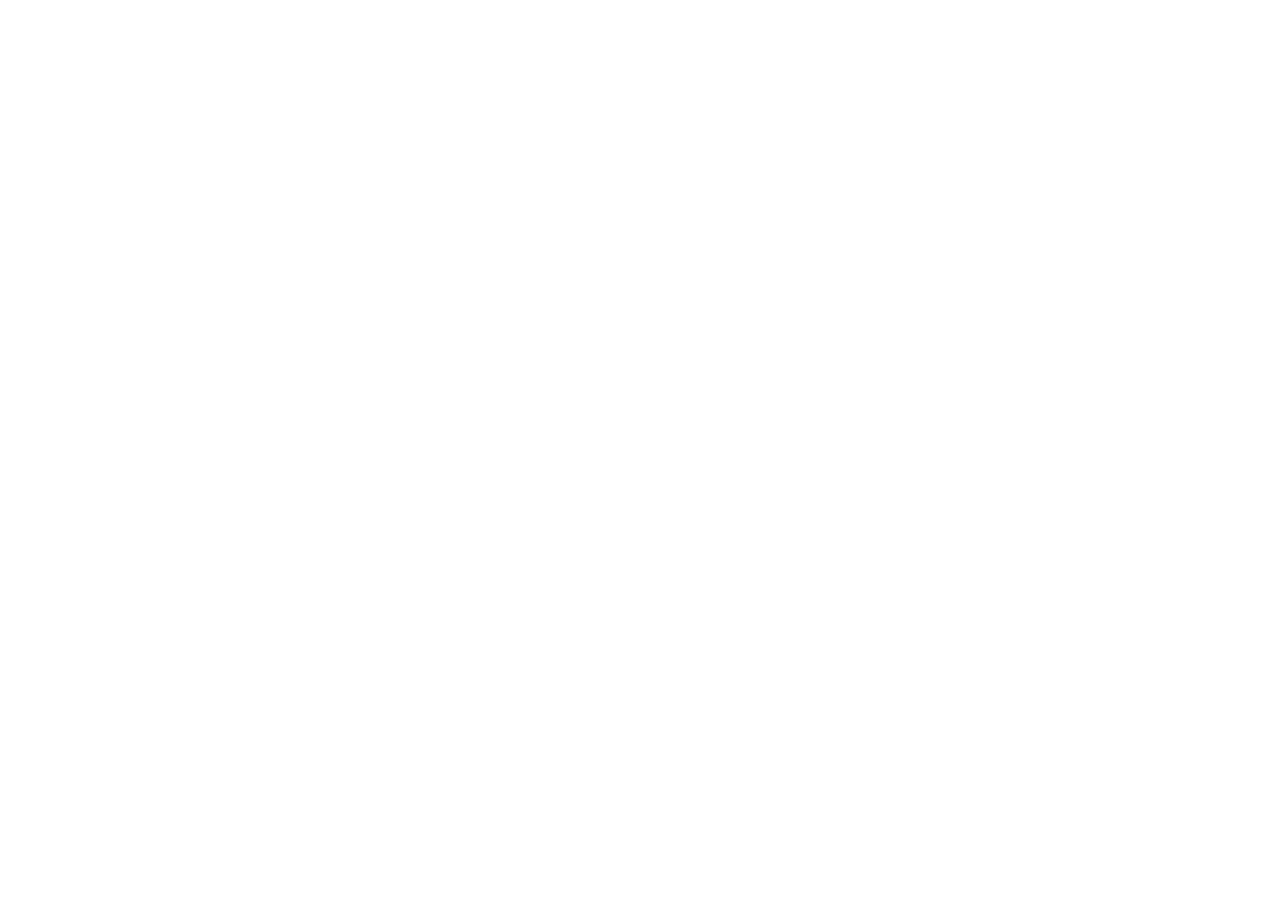
==== module3/index.html @ 11ef88e1 "Module3" ====
<!DOCTYPE html>
<html>
    <head lang="en">
        <meta charset="utf-8">
        <meta name="viewport" content="width=device-width, initial-scale=1.0">
        <title>Module 3 Website</title>
        <link rel="stylesheet" href="css/bootstrap.min.css">
        <link rel="stylesheet" href="css/styles.css">
    </head>
    <body>
        <header>
            <nav id="header-nav" >

            </nav>
        </header>
        <!-- jQuery (Bootstrap JS plugins depend on it) -->
        <script src="js/jquery-1.11.3.min.js"></script>
        <script src="js/bootstrap.min.js"></script>
        <script src="js/script.js"></script>
    </body>
</html>
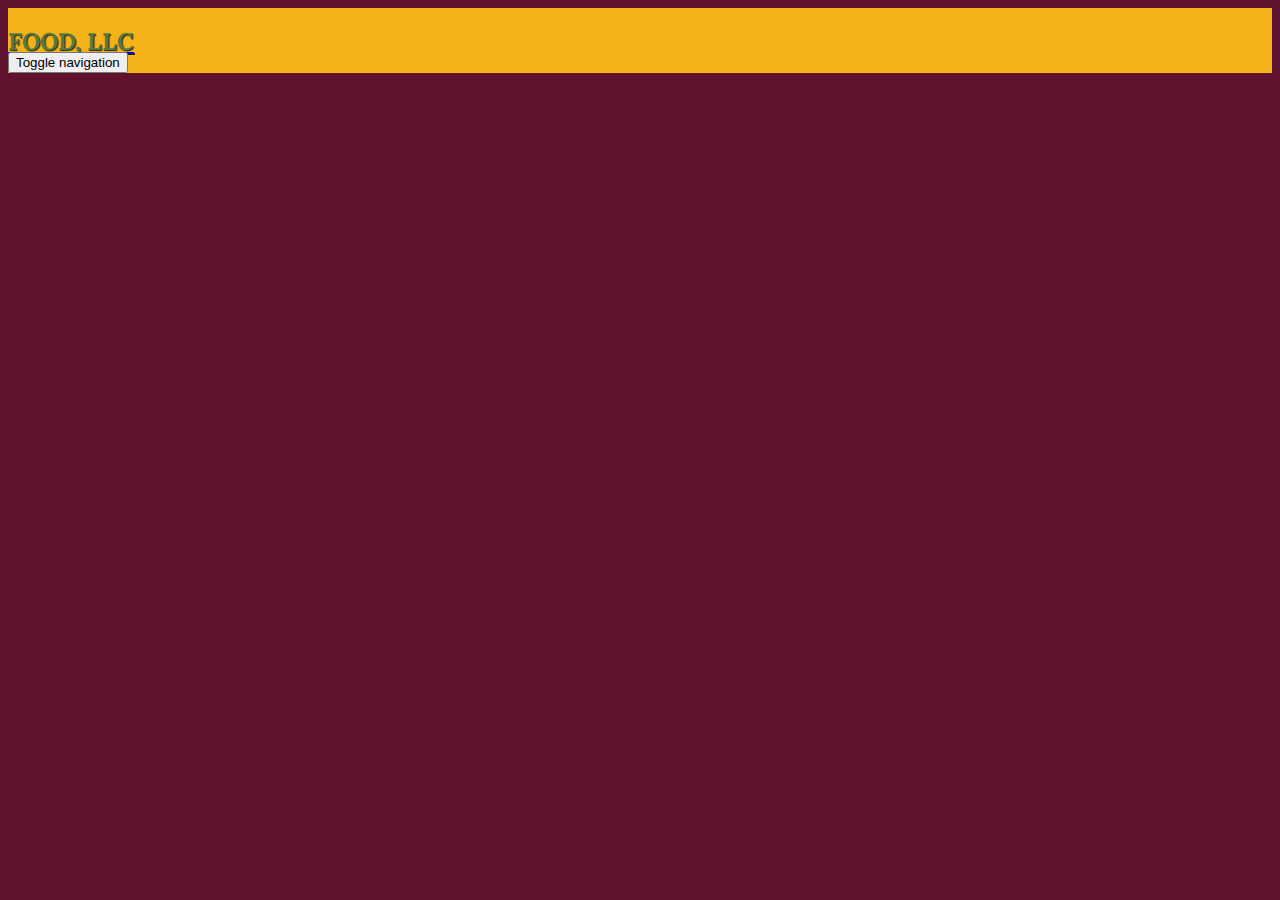
==== commit ff49c412: "Module3" ====
--- a/module3/index.html
+++ b/module3/index.html
@@ -6,11 +6,28 @@
         <title>Module 3 Website</title>
         <link rel="stylesheet" href="css/bootstrap.min.css">
         <link rel="stylesheet" href="css/styles.css">
+        <link href='https://fonts.googleapis.com/css?family=Oxygen:400,300,700' rel='stylesheet' type='text/css'>
+        <link href='https://fonts.googleapis.com/css?family=Lora' rel='stylesheet' type='text/css'>
     </head>
     <body>
         <header>
-            <nav id="header-nav" >
+            <nav id="header-nav" class="navbar navbar-default">
+                <div class="container">
+                    <div class="navbar-header">
+                        <div class="navbar-brand">
+                            <a href="index.html">
+                                <h1>Food, LLC</h1>
+                            </a>
+                        </div>
+                        <button type="button" class="navbar-toggle collapsed" data-toggle="collapsed" data-target="#collapsable-nav" aria-expanded="false">
+                            <span class="sr-only">Toggle navigation</span>
+                            <span class="icon-bar"></span>
+                            <span class="icon-bar"></span>
+                            <span class="icon-bar"></span>
+                        </button>
+                    </div>
 
+                </div>
             </nav>
         </header>
         <!-- jQuery (Bootstrap JS plugins depend on it) -->
--- a/module3/css/styles.css
+++ b/module3/css/styles.css
@@ -0,0 +1,31 @@
+body {
+    font-size: 16px;
+    color: #fff;
+    background-color: #61122f;
+    font-family: 'Oxygen', sans-serif;
+  }
+  
+  /** HEADER **/
+  #header-nav {
+    background-color: #f6b319;
+    border-radius: 0;
+    border: 0;
+  }
+  .navbar-brand {
+    padding-top: 25px;
+  }
+  
+  .navbar-brand h1 { /* Restaurant name */
+    font-family: 'Lora', serif;
+    color: #557c3e;
+    font-size: 1.5em;
+    text-transform: uppercase;
+    font-weight: bold;
+    text-shadow: 1px 1px 1px #222;
+    margin-top: 0;
+    margin-bottom: 0;
+    line-height: .75;
+  }
+  .navbar-brand a:hover, .navbar-brand a:focus {
+    text-decoration: none;
+  }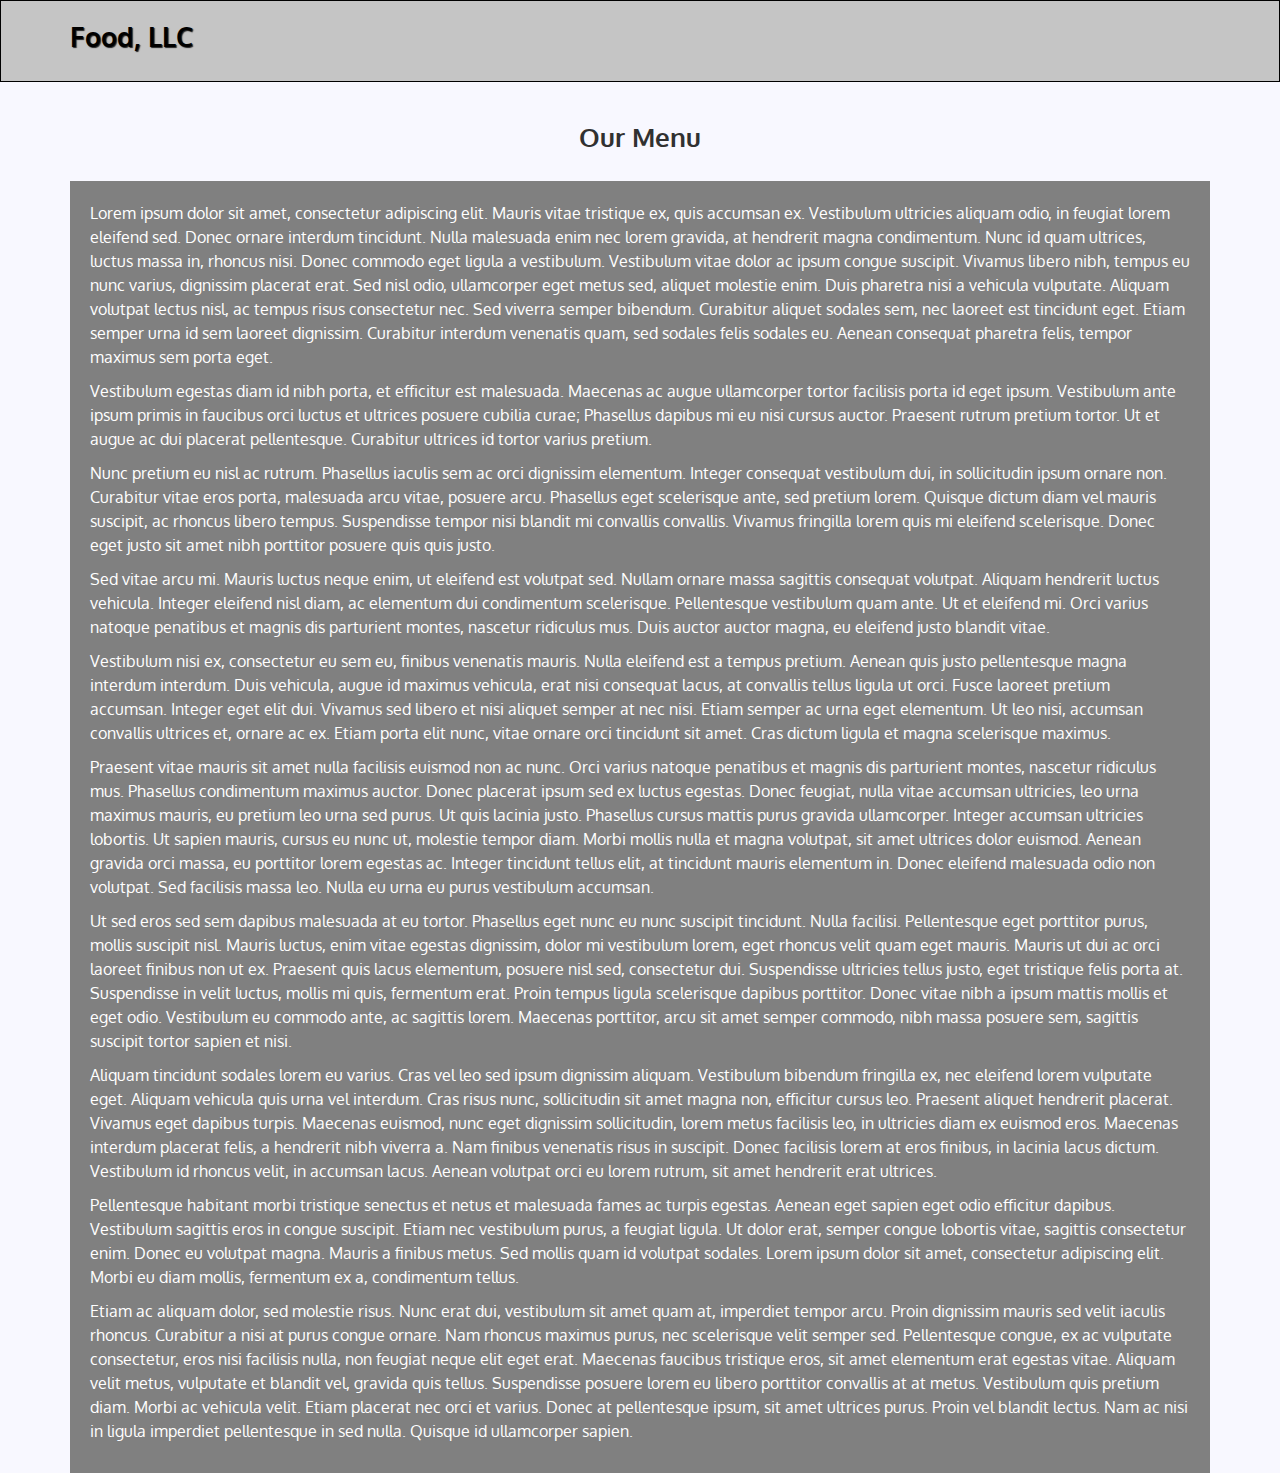
==== commit bcab7dc3: "module3-update1" ====
--- a/module3/index.html
+++ b/module3/index.html
@@ -1,38 +1,148 @@
 <!DOCTYPE html>
 <html>
-    <head lang="en">
-        <meta charset="utf-8">
-        <meta name="viewport" content="width=device-width, initial-scale=1.0">
-        <title>Module 3 Website</title>
-        <link rel="stylesheet" href="css/bootstrap.min.css">
-        <link rel="stylesheet" href="css/styles.css">
-        <link href='https://fonts.googleapis.com/css?family=Oxygen:400,300,700' rel='stylesheet' type='text/css'>
-        <link href='https://fonts.googleapis.com/css?family=Lora' rel='stylesheet' type='text/css'>
-    </head>
-    <body>
-        <header>
-            <nav id="header-nav" class="navbar navbar-default">
-                <div class="container">
-                    <div class="navbar-header">
-                        <div class="navbar-brand">
-                            <a href="index.html">
-                                <h1>Food, LLC</h1>
-                            </a>
-                        </div>
-                        <button type="button" class="navbar-toggle collapsed" data-toggle="collapsed" data-target="#collapsable-nav" aria-expanded="false">
-                            <span class="sr-only">Toggle navigation</span>
-                            <span class="icon-bar"></span>
-                            <span class="icon-bar"></span>
-                            <span class="icon-bar"></span>
-                        </button>
+
+<head lang="en">
+    <meta charset="utf-8">
+    <meta name="viewport" content="width=device-width, initial-scale=1.0">
+    <title>Module 3 Website</title>
+    <link rel="stylesheet" href="css/bootstrap.min.css">
+    <link rel="stylesheet" href="css/styles.css">
+    <link href='https://fonts.googleapis.com/css?family=Oxygen:400,300,700' rel='stylesheet' type='text/css'>
+    <link href='https://fonts.googleapis.com/css?family=Lora' rel='stylesheet' type='text/css'>
+</head>
+
+<body>
+    <header>
+        <nav id="header-nav" class="navbar navbar-default">
+            <div class="container">
+                <div class="navbar-header">
+                    <div class="navbar-brand">
+                        <a href="index.html">
+                            <h1>Food, LLC</h1>
+                        </a>
                     </div>
+                    <button type="button" class="navbar-toggle collapsed" data-toggle="collapsed"
+                        data-target="#collapsable-nav" aria-expanded="true">
+                        <span class="sr-only">Toggle navigation</span>
+                        <span class="icon-bar"></span>
+                        <span class="icon-bar"></span>
+                        <span class="icon-bar"></span>
+                    </button>
+                </div><!-- .navbar-header -->
 
+                <div id="collapsable-nav" class="collapse navbar-collapse">
+                    <ul id="nav-list" class="nav navbar-nav visible-xs">
+                        <li class="visible-xs"><a href="#">Coffee</a></li>
+                        <li class="visible-xs"><a href="#">Tea</a></li>
+                        <li class="visible-xs"><a href="#">Water</a></li>
+                    </ul><!-- #nav-list -->
+                </div><!-- .collapse .navbar-collapse -->
+            </div><!-- .container -->
+        </nav><!-- #header-nav -->
+    </header>
+
+    <main>
+        <div id="main-content" class="container">
+            <div class="jumbotron text-center">
+                <h2>Our Menu</h2>
+            </div>
+            <section>
+                <div id="main-para" class="col-xs-12">
+                    <p>Lorem ipsum dolor sit amet, consectetur adipiscing elit. Mauris vitae tristique ex, quis accumsan
+                        ex. Vestibulum ultricies aliquam odio, in feugiat lorem eleifend sed. Donec ornare interdum
+                        tincidunt. Nulla malesuada enim nec lorem gravida, at hendrerit magna condimentum. Nunc id quam
+                        ultrices, luctus massa in, rhoncus nisi. Donec commodo eget ligula a vestibulum. Vestibulum
+                        vitae dolor ac ipsum congue suscipit. Vivamus libero nibh, tempus eu nunc varius, dignissim
+                        placerat erat. Sed nisl odio, ullamcorper eget metus sed, aliquet molestie enim. Duis pharetra
+                        nisi a vehicula vulputate. Aliquam volutpat lectus nisl, ac tempus risus consectetur nec. Sed
+                        viverra semper bibendum. Curabitur aliquet sodales sem, nec laoreet est tincidunt eget. Etiam
+                        semper urna id sem laoreet dignissim. Curabitur interdum venenatis quam, sed sodales felis
+                        sodales eu. Aenean consequat pharetra felis, tempor maximus sem porta eget.
+                    </p>
+                    <p> Vestibulum egestas diam id nibh porta, et efficitur est malesuada. Maecenas ac augue ullamcorper
+                        tortor facilisis porta id eget ipsum. Vestibulum ante ipsum primis in faucibus orci luctus et
+                        ultrices posuere cubilia curae; Phasellus dapibus mi eu nisi cursus auctor. Praesent rutrum
+                        pretium tortor. Ut et augue ac dui placerat pellentesque. Curabitur ultrices id tortor varius
+                        pretium.
+                    </p>
+                    <p> Nunc pretium eu nisl ac rutrum. Phasellus iaculis sem ac orci dignissim elementum. Integer
+                        consequat vestibulum dui, in sollicitudin ipsum ornare non. Curabitur vitae eros porta,
+                        malesuada arcu vitae, posuere arcu. Phasellus eget scelerisque ante, sed pretium lorem. Quisque
+                        dictum diam vel mauris suscipit, ac rhoncus libero tempus. Suspendisse tempor nisi blandit mi
+                        convallis convallis. Vivamus fringilla lorem quis mi eleifend scelerisque. Donec eget justo sit
+                        amet nibh porttitor posuere quis quis justo.
+                    </p>
+                    <p>Sed vitae arcu mi. Mauris luctus neque enim, ut eleifend est volutpat sed. Nullam ornare massa
+                        sagittis consequat volutpat. Aliquam hendrerit luctus vehicula. Integer eleifend nisl diam, ac
+                        elementum dui condimentum scelerisque. Pellentesque vestibulum quam ante. Ut et eleifend mi.
+                        Orci varius natoque penatibus et magnis dis parturient montes, nascetur ridiculus mus. Duis
+                        auctor auctor magna, eu eleifend justo blandit vitae.
+                    </p>
+                    <p> Vestibulum nisi ex, consectetur eu sem eu, finibus venenatis mauris. Nulla eleifend est a tempus
+                        pretium. Aenean quis justo pellentesque magna interdum interdum. Duis vehicula, augue id maximus
+                        vehicula, erat nisi consequat lacus, at convallis tellus ligula ut orci. Fusce laoreet pretium
+                        accumsan. Integer eget elit dui. Vivamus sed libero et nisi aliquet semper at nec nisi. Etiam
+                        semper ac urna eget elementum. Ut leo nisi, accumsan convallis ultrices et, ornare ac ex. Etiam
+                        porta elit nunc, vitae ornare orci tincidunt sit amet. Cras dictum ligula et magna scelerisque
+                        maximus.
+                    </p>
+                    <p> Praesent vitae mauris sit amet nulla facilisis euismod non ac nunc. Orci varius natoque
+                        penatibus et magnis dis parturient montes, nascetur ridiculus mus. Phasellus condimentum maximus
+                        auctor. Donec placerat ipsum sed ex luctus egestas. Donec feugiat, nulla vitae accumsan
+                        ultricies, leo urna maximus mauris, eu pretium leo urna sed purus. Ut quis lacinia justo.
+                        Phasellus cursus mattis purus gravida ullamcorper. Integer accumsan ultricies lobortis. Ut
+                        sapien mauris, cursus eu nunc ut, molestie tempor diam. Morbi mollis nulla et magna volutpat,
+                        sit amet ultrices dolor euismod. Aenean gravida orci massa, eu porttitor lorem egestas ac.
+                        Integer tincidunt tellus elit, at tincidunt mauris elementum in. Donec eleifend malesuada odio
+                        non volutpat. Sed facilisis massa leo. Nulla eu urna eu purus vestibulum accumsan.
+                    </p>
+                    <p> Ut sed eros sed sem dapibus malesuada at eu tortor. Phasellus eget nunc eu nunc suscipit
+                        tincidunt. Nulla facilisi. Pellentesque eget porttitor purus, mollis suscipit nisl. Mauris
+                        luctus, enim vitae egestas dignissim, dolor mi vestibulum lorem, eget rhoncus velit quam eget
+                        mauris. Mauris ut dui ac orci laoreet finibus non ut ex. Praesent quis lacus elementum, posuere
+                        nisl sed, consectetur dui. Suspendisse ultricies tellus justo, eget tristique felis porta at.
+                        Suspendisse in velit luctus, mollis mi quis, fermentum erat. Proin tempus ligula scelerisque
+                        dapibus porttitor. Donec vitae nibh a ipsum mattis mollis et eget odio. Vestibulum eu commodo
+                        ante, ac sagittis lorem. Maecenas porttitor, arcu sit amet semper commodo, nibh massa posuere
+                        sem, sagittis suscipit tortor sapien et nisi.
+                    </p>
+                    <p> Aliquam tincidunt sodales lorem eu varius. Cras vel leo sed ipsum dignissim aliquam. Vestibulum
+                        bibendum fringilla ex, nec eleifend lorem vulputate eget. Aliquam vehicula quis urna vel
+                        interdum. Cras risus nunc, sollicitudin sit amet magna non, efficitur cursus leo. Praesent
+                        aliquet hendrerit placerat. Vivamus eget dapibus turpis. Maecenas euismod, nunc eget dignissim
+                        sollicitudin, lorem metus facilisis leo, in ultricies diam ex euismod eros. Maecenas interdum
+                        placerat felis, a hendrerit nibh viverra a. Nam finibus venenatis risus in suscipit. Donec
+                        facilisis lorem at eros finibus, in lacinia lacus dictum. Vestibulum id rhoncus velit, in
+                        accumsan lacus. Aenean volutpat orci eu lorem rutrum, sit amet hendrerit erat ultrices.
+                    </p>
+                    <p> Pellentesque habitant morbi tristique senectus et netus et malesuada fames ac turpis egestas.
+                        Aenean eget sapien eget odio efficitur dapibus. Vestibulum sagittis eros in congue suscipit.
+                        Etiam nec vestibulum purus, a feugiat ligula. Ut dolor erat, semper congue lobortis vitae,
+                        sagittis consectetur enim. Donec eu volutpat magna. Mauris a finibus metus. Sed mollis quam id
+                        volutpat sodales. Lorem ipsum dolor sit amet, consectetur adipiscing elit. Morbi eu diam mollis,
+                        fermentum ex a, condimentum tellus.
+                    </p>
+                    <p> Etiam ac aliquam dolor, sed molestie risus. Nunc erat dui, vestibulum sit amet quam at,
+                        imperdiet tempor arcu. Proin dignissim mauris sed velit iaculis rhoncus. Curabitur a nisi at
+                        purus congue ornare. Nam rhoncus maximus purus, nec scelerisque velit semper sed. Pellentesque
+                        congue, ex ac vulputate consectetur, eros nisi facilisis nulla, non feugiat neque elit eget
+                        erat. Maecenas faucibus tristique eros, sit amet elementum erat egestas vitae. Aliquam velit
+                        metus, vulputate et blandit vel, gravida quis tellus. Suspendisse posuere lorem eu libero
+                        porttitor convallis at at metus. Vestibulum quis pretium diam. Morbi ac vehicula velit. Etiam
+                        placerat nec orci et varius. Donec at pellentesque ipsum, sit amet ultrices purus. Proin vel
+                        blandit lectus. Nam ac nisi in ligula imperdiet pellentesque in sed nulla. Quisque id
+                        ullamcorper sapien.
+                    </p>
                 </div>
-            </nav>
-        </header>
-        <!-- jQuery (Bootstrap JS plugins depend on it) -->
-        <script src="js/jquery-1.11.3.min.js"></script>
-        <script src="js/bootstrap.min.js"></script>
-        <script src="js/script.js"></script>
-    </body>
+            </section>
+        </div>
+
+    </main>
+    <!-- jQuery (Bootstrap JS plugins depend on it) -->
+
+    <script src="js/jquery-2.1.4.min.js"></script>
+    <script src="js/bootstrap.min.js"></script>
+    <script src="js/script.js"></script>
+</body>
+
 </html>--- a/module3/css/styles.css
+++ b/module3/css/styles.css
@@ -1,31 +1,72 @@
 body {
     font-size: 16px;
-    color: #fff;
-    background-color: #61122f;
+    color:rgb(49, 49, 49);
+    background-color:ghostwhite;
     font-family: 'Oxygen', sans-serif;
   }
   
   /** HEADER **/
   #header-nav {
-    background-color: #f6b319;
+    background-color:rgb(197, 197, 197);
     border-radius: 0;
-    border: 0;
+    border: 1px solid black;
   }
   .navbar-brand {
     padding-top: 25px;
+    height: 80px;
   }
   
-  .navbar-brand h1 { /* Restaurant name */
-    font-family: 'Lora', serif;
-    color: #557c3e;
+  .navbar-brand h1 { /* Company name */    
+    color: black;
     font-size: 1.5em;
-    text-transform: uppercase;
     font-weight: bold;
     text-shadow: 1px 1px 1px #222;
     margin-top: 0;
     margin-bottom: 0;
-    line-height: .75;
+    line-height: .8;
   }
   .navbar-brand a:hover, .navbar-brand a:focus {
     text-decoration: none;
+  }
+  #collapsable-nav{
+     
+  }
+  #nav-list {
+    margin-top: 10px;
+  }
+  #nav-list a {
+    color: black;
+    text-align: center;
+  }
+  #nav-list a:hover {
+    background: #E7E7E7;
+  }
+  #nav-list a span {
+    font-size: 1.2em;
+  }
+  
+  .navbar-header button.navbar-toggle, .navbar-header .icon-bar {
+    border: 1px solid gray;
+  }
+
+  /* END HEADER */
+  
+  /* HOME PAGE */
+  .container .jumbotron {
+    padding:0;
+    background-color:ghostwhite;
+    font-size: 1.5em;
+    font-weight: bold;
+  }
+
+  .container .jumbotron h2 {
+    font-size: 1.1em;
+    font-weight: bold;
+  }
+
+  #main-para{
+    background-color: gray;
+    color:white;
+    line-height:1.5em;
+    padding:20px;
   }